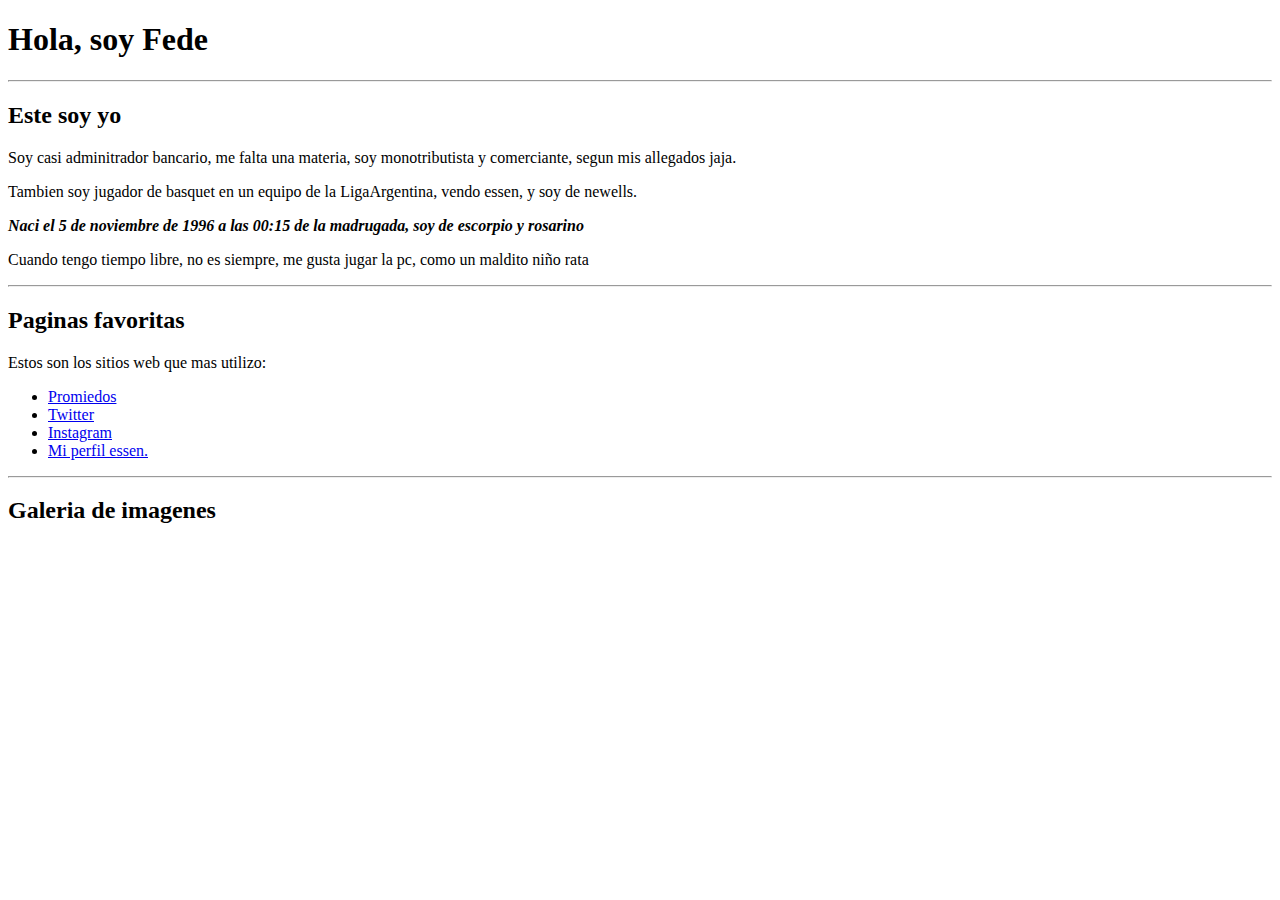
==== Ejercicio1.html @ cbbd703f "Add files via upload" ====
<!DOCTYPE html>
<html>
    
    <head>
            <title>Esta es mi primera Pagina Web</title>
    </head>
    <body>
        <h1>Hola, soy Fede</h1> <hr>
        <h2>Este soy yo</h2>
        <p>Soy casi adminitrador bancario, me falta una materia, soy monotributista y comerciante, segun mis allegados jaja.</p>
        <p>Tambien soy jugador de basquet en un equipo de la LigaArgentina, vendo essen, y soy de newells.</p>
        <i><b>Naci el 5 de noviembre de 1996 a las 00:15 de la madrugada, soy de escorpio y rosarino</b></i>
        <p>Cuando tengo tiempo libre, no es siempre, me gusta jugar la pc, como un maldito niño rata</p><hr>
        <h2>Paginas favoritas</h2>
        <p>Estos son los sitios web que mas utilizo:</p>
        <ul>
            <li><a href="https://www.promiedos.com.ar/">Promiedos</a></li>
            <li><a href="https://twitter.com/?lang=es">Twitter</a></li>
            <li><a href="https://www.instagram.com/">Instagram</a></li>
            <li><a href="https://www.instagram.com/miessen.tuessen/">Mi perfil essen.</a></li>
        </ul>
        <hr>
        <h2>Galeria de imagenes</h2>
        

    </body>


</html>
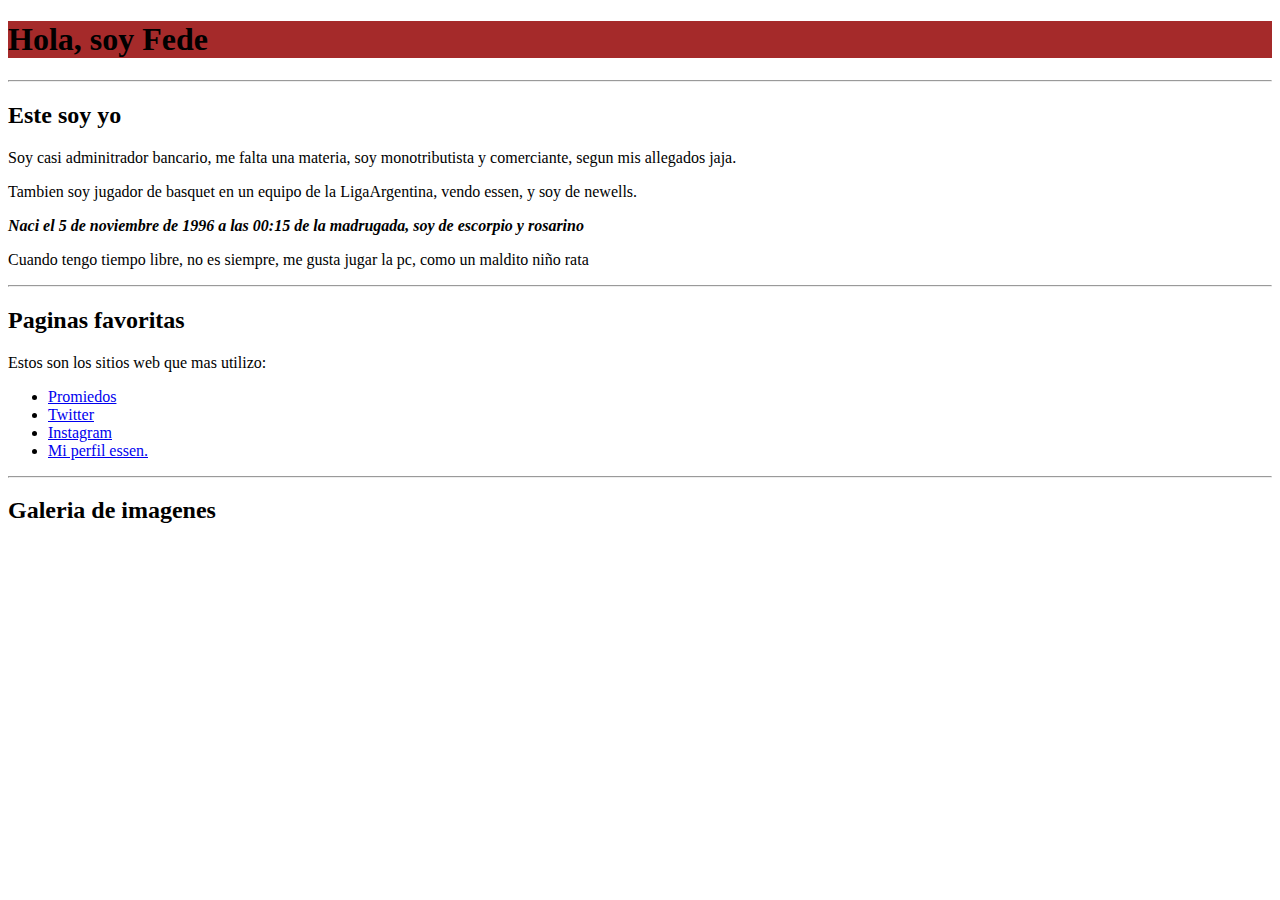
==== commit eb267b77: "Nuevo" ====
--- a/Ejercicio1.html
+++ b/Ejercicio1.html
@@ -5,7 +5,7 @@
             <title>Esta es mi primera Pagina Web</title>
     </head>
     <body>
-        <h1>Hola, soy Fede</h1> <hr>
+        <h1 style="background-color: brown;">Hola, soy Fede</h1> <hr>
         <h2>Este soy yo</h2>
         <p>Soy casi adminitrador bancario, me falta una materia, soy monotributista y comerciante, segun mis allegados jaja.</p>
         <p>Tambien soy jugador de basquet en un equipo de la LigaArgentina, vendo essen, y soy de newells.</p>
@@ -14,10 +14,10 @@
         <h2>Paginas favoritas</h2>
         <p>Estos son los sitios web que mas utilizo:</p>
         <ul>
-            <li><a href="https://www.promiedos.com.ar/">Promiedos</a></li>
-            <li><a href="https://twitter.com/?lang=es">Twitter</a></li>
-            <li><a href="https://www.instagram.com/">Instagram</a></li>
-            <li><a href="https://www.instagram.com/miessen.tuessen/">Mi perfil essen.</a></li>
+            <li><a href="https://www.promiedos.com.ar/"target="_blank">Promiedos</a></li>
+            <li><a href="https://twitter.com/?lang=es"target="_blank">Twitter</a></li>
+            <li><a href="https://www.instagram.com/"target="_blank">Instagram</a></li>
+            <li><a href="https://www.instagram.com/miessen.tuessen/" target="_blank">Mi perfil essen.</a></li>
         </ul>
         <hr>
         <h2>Galeria de imagenes</h2>
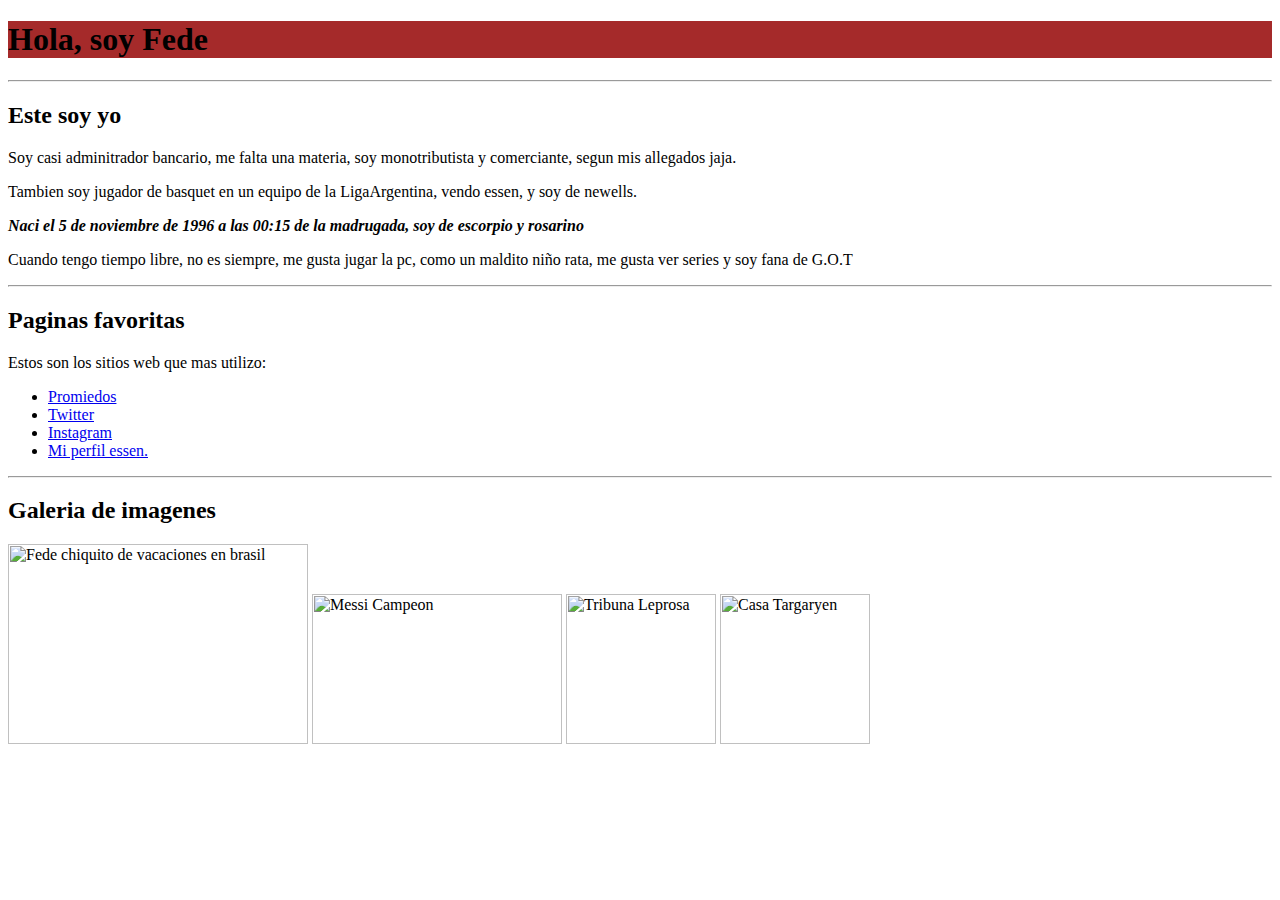
==== commit 97e78662: "Ultima ejercicio1" ====
--- a/Ejercicio1.html
+++ b/Ejercicio1.html
@@ -10,7 +10,7 @@
         <p>Soy casi adminitrador bancario, me falta una materia, soy monotributista y comerciante, segun mis allegados jaja.</p>
         <p>Tambien soy jugador de basquet en un equipo de la LigaArgentina, vendo essen, y soy de newells.</p>
         <i><b>Naci el 5 de noviembre de 1996 a las 00:15 de la madrugada, soy de escorpio y rosarino</b></i>
-        <p>Cuando tengo tiempo libre, no es siempre, me gusta jugar la pc, como un maldito niño rata</p><hr>
+        <p>Cuando tengo tiempo libre, no es siempre, me gusta jugar la pc, como un maldito niño rata, me gusta ver series y soy fana de G.O.T</p><hr>
         <h2>Paginas favoritas</h2>
         <p>Estos son los sitios web que mas utilizo:</p>
         <ul>
@@ -21,8 +21,10 @@
         </ul>
         <hr>
         <h2>Galeria de imagenes</h2>
-        
-
+        <img src="C:\Users\W10-PC\OneDrive\Escritorio\Facultad Fede\1379395_10201186629084171_673211830_n.jpg" title="Fede chiquito de vacaciones en brasil" width="300" height="200" >
+        <img src="C:\Users\W10-PC\OneDrive\Escritorio\Facultad Fede\20221219_183242.jpg" title="Messi Campeon" width="250" height="150" >
+        <img src="C:\Users\W10-PC\OneDrive\Escritorio\Facultad Fede\128018245_3505779299467728_2584588776036301551_n.jpg" title="Tribuna Leprosa" width="150" height="150">
+        <img src="C:\Users\W10-PC\OneDrive\Escritorio\Facultad Fede\Targaryen_Shield.png" title="Casa Targaryen" width="150" height="150">
     </body>
 
 
